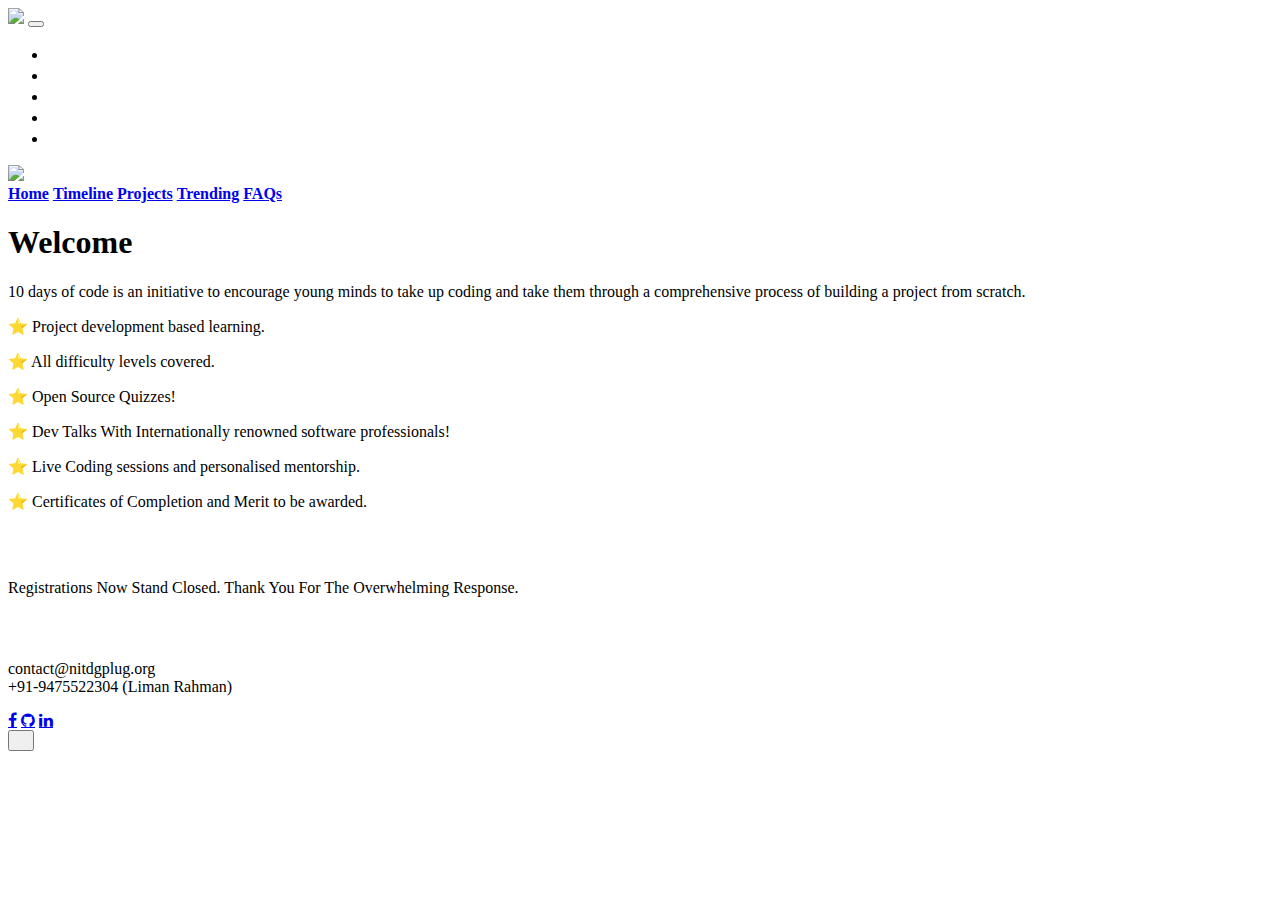
==== index.html @ d403d76a "added trending page" ====
<!DOCTYPE html>
<html lang="en">

<head>
    <!-- Global site tag (gtag.js) - Google Analytics -->
    <script async src="https://www.googletagmanager.com/gtag/js?id=UA-178760666-1"></script>
    <script>
        window.dataLayer = window.dataLayer || [];

        function gtag() {
            dataLayer.push(arguments);
        }
        gtag('js', new Date());

        gtag('config', 'UA-178760666-1');
    </script>
    <meta charset="UTF-8">
    <meta name="viewport" content="width=device-width, initial-scale=1">
    <title>10 Days of Code</title>
    <link rel="stylesheet" type="text/css" href="assets/css/main.css">
    <link rel="stylesheet" href="https://cdnjs.cloudflare.com/ajax/libs/font-awesome/5.14.0/css/all.min.css" integrity="sha512-1PKOgIY59xJ8Co8+NE6FZ+LOAZKjy+KY8iq0G4B3CyeY6wYHN3yt9PW0XpSriVlkMXe40PTKnXrLnZ9+fkDaog==" crossorigin="anonymous" />
    <link rel="stylesheet" href="https://stackpath.bootstrapcdn.com/bootstrap/4.1.2/css/bootstrap.min.css" integrity="sha384-Smlep5jCw/wG7hdkwQ/Z5nLIefveQRIY9nfy6xoR1uRYBtpZgI6339F5dgvm/e9B" crossorigin="anonymous">
    <link rel="stylesheet" href="https://cdnjs.cloudflare.com/ajax/libs/font-awesome/4.7.0/css/font-awesome.min.css">
</head>

<body class="container-fluid">
    <div class="row home">
        <div id="preloader">
            <div id="status">
            </div>
        </div>
        <nav class="navbar navbar-light">
            <a class="navbar-brand" href="#"><img src="images/logo.png" class="logo" width="70"></a>
            <button class="navbar-toggler nav-button" type="button" data-toggle="collapse" data-target="#navbarNav" aria-controls="navbarNav" aria-expanded="false" aria-label="Toggle navigation">
      <span class="navbar-toggler-icon"></span>
    </button>
            <div class="collapse navbar-collapse" id="navbarNav">
                <ul class="navbar-nav">
                    <li class="nav-item mt-2 mt-md-0 text-center">
                        <a href="index.html" style="color:white;font-size:1.1em;text-decoration:underline">Home</a>
                    </li>
                    <li class="nav-item mt-2 mt-md-0 text-center">
                        <a href="timeline.html" style="color:white;font-size:1.1em;text-decoration:underline">Timeline</a>
                    </li>
                    <li class="nav-item mt-2 mt-md-0 text-center">
                        <a href="projects.html" style="color:white;font-size:1.1em;text-decoration:underline">Projects</a>
                    </li>
                    <li class="nav-item mt-2 mt-md-0 text-center">
                        <a href="trending.html" style="color:white;font-size:1.1em;text-decoration:underline">Trending</a>
                    </li>
                    <li class="nav-item mt-2 mt-md-0 text-center">
                        <a href="faq.html" style="color:white;font-size:1.1em;text-decoration:underline">FAQs</a>
                    </li>

                    <!-- <li class="nav-item mt-2 mt-md-0 text-center">
                        <a href="https://docs.google.com/forms/d/e/1FAIpQLSdi8hl3biNPzca7hAUifYdsusA17IC0rdDh055OKSxh5-hP3A/viewform" style="color:white;font-size:1.3em;text-decoration:underline">Register</a>
                    </li> -->
                </ul>
            </div>
        </nav>

        <div class='split-pane1 col-xs-12 col-sm-12 col-md-6 col-lg-6 col-xl-6 d-flex flex-column align-items-center'>
            <img src="images/logo.png" class="glug_logo">
            <div class="d-block" style="margin-top:auto;margin-bottom:auto">
                <div class="d-flex justify-content-center" id="main-image">
                </div>
                <div id="time d-flex justify-content-center">
                    <div class="clock">
                        <div id="demo"></div>
                    </div>
                </div>
            </div>
            <a href="a" class="scroll-down" address="true"></a>
        </div>
        <div class='split-pane col-xs-12 col-sm-12 col-md-6 col-lg-6 col-xl-6 frontend-side'>
            <div class="links row">
                <a href="index.html"><strong>Home</strong></a>
                <a href="timeline.html"><strong>Timeline</strong></a>
                <a href="projects.html"><strong>Projects</strong></a>
                <a href="trending.html"><strong>Trending</strong></a>
                <a href="faq.html"><strong>FAQs</strong></a>
                <!-- <a href="https://docs.google.com/forms/d/e/1FAIpQLSdi8hl3biNPzca7hAUifYdsusA17IC0rdDh055OKSxh5-hP3A/viewform"><strong>Register</strong></a> -->
            </div>
            <div>
                <h1 class="big">
                    Welcome
                </h1>
                <p class="description">
                    10 days of code is an initiative to encourage young minds to take up coding and take them through a comprehensive process of building a project from scratch.
                    <p class="description">⭐ Project development based learning.</p>
                    <p class="description">⭐ All difficulty levels covered.</p>
                    <p class="description">⭐ Open Source Quizzes!</p>
                    <p class="description">⭐ Dev Talks With Internationally renowned software professionals!</p>
                    <p class="description">⭐ Live Coding sessions and personalised mentorship.</p>
                    <p class="description">⭐ Certificates of Completion and Merit to be awarded.</p>
                    <br><br>
                    <div class="register">
                        <p class="reg-btn">Registrations Now Stand Closed. Thank You For The Overwhelming Response.</p>
                    </div>
                    <div class="description1" style="margin-top:5%">
                        contact@nitdgplug.org<br> +91-9475522304 (Liman Rahman)<br>
                    </div>
                </p>
                <div class="footer contacts">
                    <a href="https://www.facebook.com/nitdgplug" class="fa fa-facebook fa-xs"></a>
                    <a href="https://github.com/lugnitdgp" class="fa fa-github fa-xs"></a>
                    <a href="https://in.linkedin.com/company/lugnitdgp" class="fa fa-linkedin fa-xs"></a>
                </div>
                <button onclick="topFunction()" id="myBtn" title="Go to top"><i class="fas fa-arrow-up"></i></button>
            </div>
        </div>
    </div>
    <script src="https://code.jquery.com/jquery-3.5.1.min.js" integrity="sha256-9/aliU8dGd2tb6OSsuzixeV4y/faTqgFtohetphbbj0=" crossorigin="anonymous"></script>
    <script src="https://stackpath.bootstrapcdn.com/bootstrap/4.1.2/js/bootstrap.min.js" integrity="sha384-o+RDsa0aLu++PJvFqy8fFScvbHFLtbvScb8AjopnFD+iEQ7wo/CG0xlczd+2O/em" crossorigin="anonymous"></script>
    <!-- <script src="https://ajax.googleapis.com/ajax/libs/jquery/3.1.0/jquery.min.js"></script> -->
    <script src="assets/js/main.js"></script>
    <script src="assets/js/preloader.js"></script>
</body>

</html>
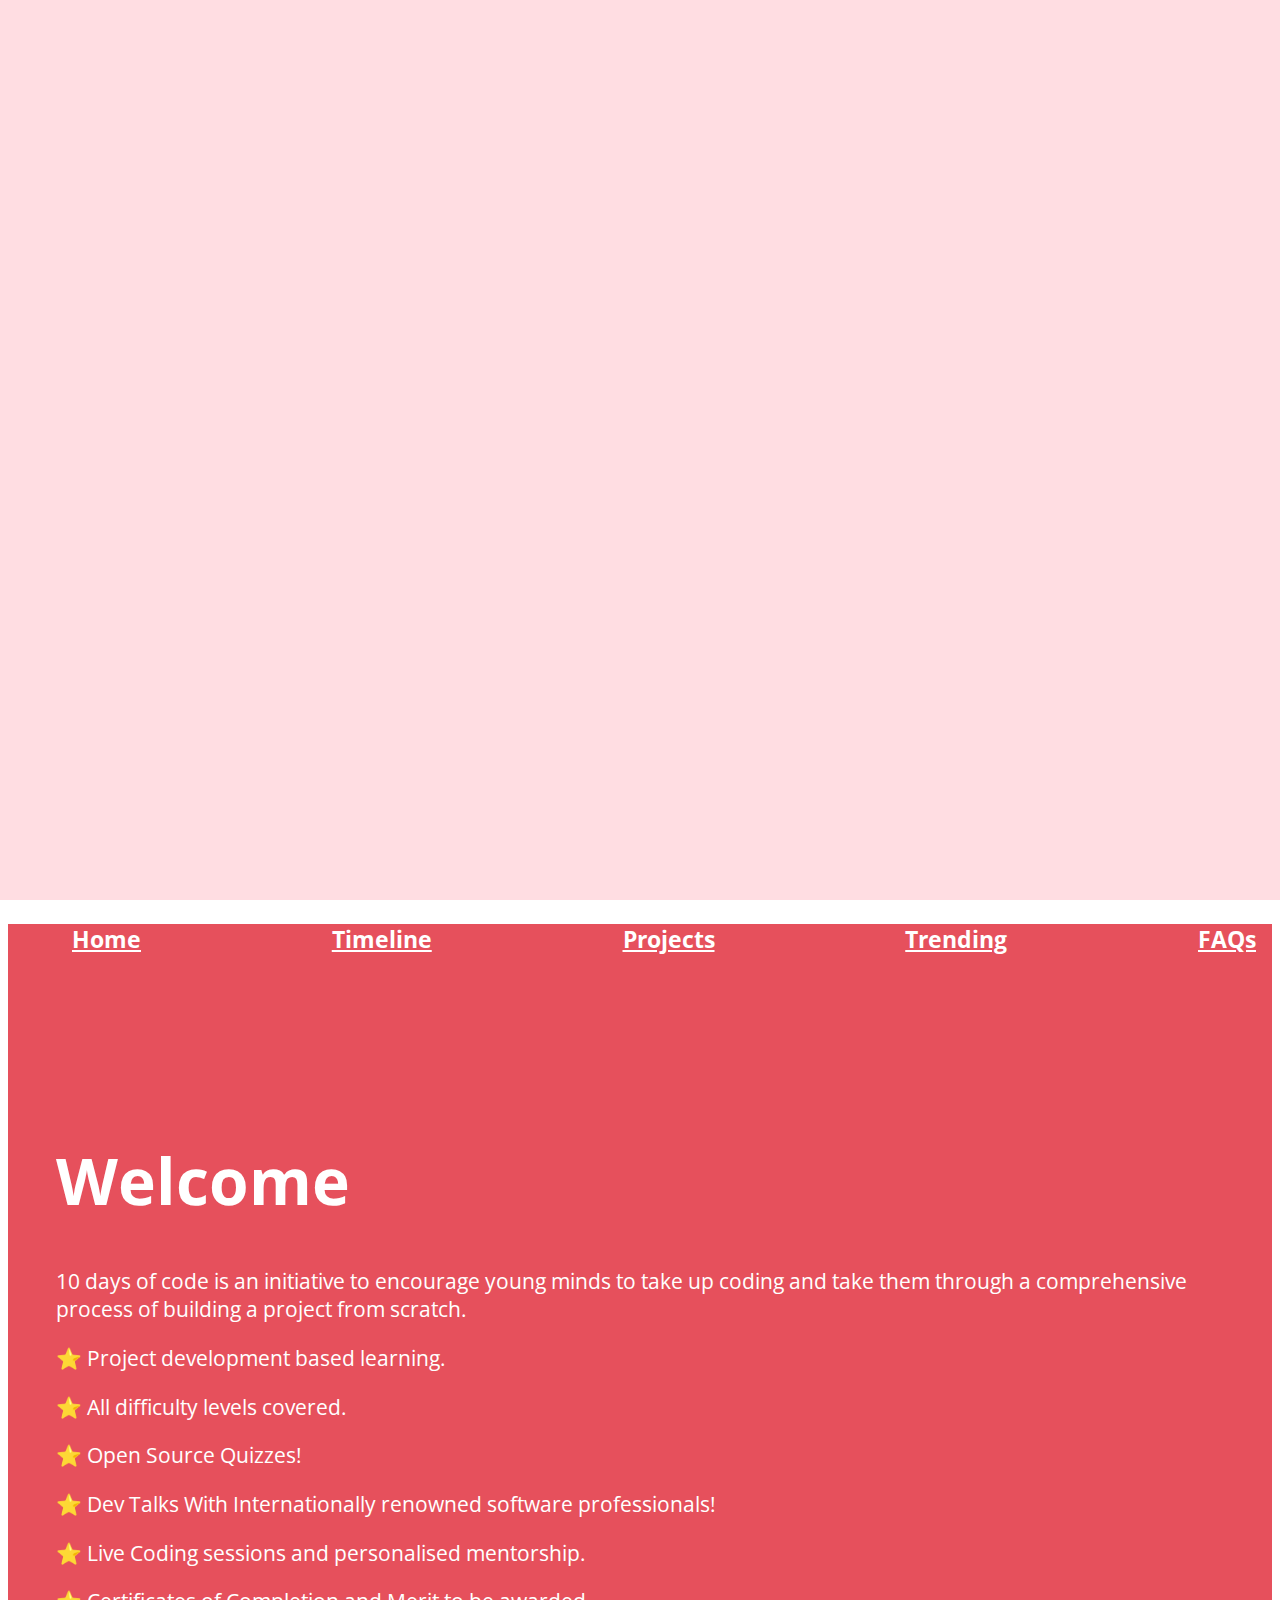
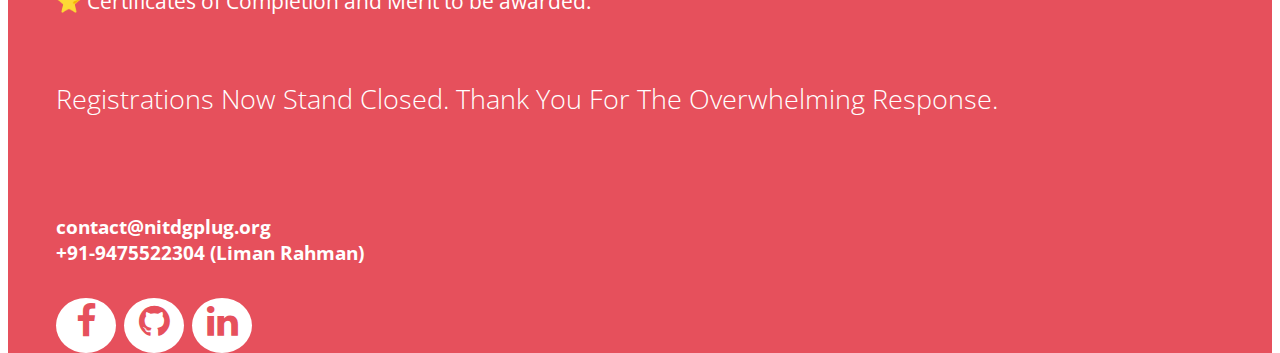
==== commit 09fa3da3: "Merge branch 'master' into master" ====
--- a/index.html
+++ b/index.html
@@ -22,7 +22,13 @@
     <link rel="stylesheet" href="https://stackpath.bootstrapcdn.com/bootstrap/4.1.2/css/bootstrap.min.css" integrity="sha384-Smlep5jCw/wG7hdkwQ/Z5nLIefveQRIY9nfy6xoR1uRYBtpZgI6339F5dgvm/e9B" crossorigin="anonymous">
     <link rel="stylesheet" href="https://cdnjs.cloudflare.com/ajax/libs/font-awesome/4.7.0/css/font-awesome.min.css">
 </head>
-
+<style>
+    .logo {
+        margin-top: -10%;
+        padding-left: 10px;
+       margin-left: 10px;
+    }
+</style>
 <body class="container-fluid">
     <div class="row home">
         <div id="preloader">
@@ -30,7 +36,8 @@
             </div>
         </div>
         <nav class="navbar navbar-light">
-            <a class="navbar-brand" href="#"><img src="images/logo.png" class="logo" width="70"></a>
+             <a class="navbar-brand" href="#"><img src="images/logo.png" class="logo" width="70"></a>
+ 
             <button class="navbar-toggler nav-button" type="button" data-toggle="collapse" data-target="#navbarNav" aria-controls="navbarNav" aria-expanded="false" aria-label="Toggle navigation">
       <span class="navbar-toggler-icon"></span>
     </button>
@@ -60,7 +67,10 @@
         </nav>
 
         <div class='split-pane1 col-xs-12 col-sm-12 col-md-6 col-lg-6 col-xl-6 d-flex flex-column align-items-center'>
+            
             <img src="images/logo.png" class="glug_logo">
+            <img src="images/codingBlock.png" class="glug_logo1">
+            <img src="[data-uri]" class="glug_logo2">
             <div class="d-block" style="margin-top:auto;margin-bottom:auto">
                 <div class="d-flex justify-content-center" id="main-image">
                 </div>
@@ -93,7 +103,21 @@
                     <p class="description">⭐ Dev Talks With Internationally renowned software professionals!</p>
                     <p class="description">⭐ Live Coding sessions and personalised mentorship.</p>
                     <p class="description">⭐ Certificates of Completion and Merit to be awarded.</p>
-                    <br><br>
+                    <br>
+                    <div class="container">
+                    <div class="row short">
+                        <p class="description"><strong>Partners - </strong></p>
+                        <img src="images/codingBlock.png" class="small">
+                        <img src="[data-uri]" class="small">
+
+                    </div>
+                    <!-- <div class="row">
+                        <p class="description"><strong> Certification partner - </strong></p>
+            <img src="[data-uri]" class="small1">
+
+                    </div> -->
+                    </div>
+                    <br>
                     <div class="register">
                         <p class="reg-btn">Registrations Now Stand Closed. Thank You For The Overwhelming Response.</p>
                     </div>
--- a/assets/css/main.css
+++ b/assets/css/main.css
@@ -0,0 +1,496 @@
+@import url('https://fonts.googleapis.com/css?family=Open+Sans:300,400,800');
+html {
+    height: 100%;
+    font-family: 'Open Sans', sans-serif;
+}
+
+html,
+body {
+    overflow-x: hidden;
+}
+
+nav.navbar.navbar-light {
+    padding: 0px 0px;
+    padding-left: 20px;
+    padding-right: 20px;
+    padding-top: 8px;
+}
+
+#preloader {
+    position: fixed;
+    top: 0;
+    left: 0;
+    right: 0;
+    bottom: 0;
+    background-color: #ffdde2;
+    z-index: 99999;
+}
+
+#status {
+    width: 200px;
+    height: 200px;
+    position: absolute;
+    left: 46%;
+    top: 35%;
+    background-image: url("https://media.giphy.com/media/STroE7bTBLTzxQUrZc/giphy.gif");
+    border-radius: 50%;
+    z-index: 9999;
+    background-repeat: no-repeat;
+    background-position: center;
+    margin: -10px 0 0 -36px;
+    background-position: unset;
+    background-size: contain;
+}
+
+.glug_logo {
+    height: 70px;
+    position: absolute;
+    top: 0;
+    left: 0;
+    padding: 20px 0px 0px 20px;
+}
+
+.glug_logo1 {
+    height: 70px;
+    position: absolute;
+    /* float: left; */
+    top: 0;
+    left: 60px;
+    padding: 20px 0px 0px 20px;
+}
+.row.description{
+    display: none;
+}
+.small{
+    height: 5vh;
+    margin-top: -1%;
+    padding-right: 10px;
+}
+
+.glug_logo2 {
+    height: 70px;
+    position: absolute;
+    /* float: left; */
+    top: 0;
+    left: 220px;
+    padding: 20px 0px 0px 20px;
+}
+.responsive {
+    width: auto;
+    height: 225px;
+    margin-left: auto;
+    margin-right: auto;
+}
+
+.frontend-side {
+    background-color: rgb(230, 80, 92);
+}
+
+.links {
+    font-size: 0.4em;
+    font-weight: 400;
+    display: flex;
+    justify-content: space-between;
+    margin-top: 1rem;
+    margin-right: 1rem !important;
+    margin-left: 1rem !important;
+}
+
+.links a {
+    color: white;
+    text-decoration: underline;
+}
+
+.links a:hover {
+    color: white;
+}
+
+.description {
+    padding-right: 40px;
+    font-size: 0.4em;
+    font-weight: bolder;
+    margin-bottom: 0 !important;
+}
+
+.description1 {
+    font-size: 0.4em;
+    font-weight: bolder;
+}
+
+.contacts .fa {
+    text-align: center;
+    text-decoration: none;
+    background-color: white;
+    color: #e6505c;
+    font-size: 36px !important;
+    border-radius: 50%;
+    padding: 5px;
+    width: 50px;
+    height: 45px;
+}
+
+.fa:hover {
+    opacity: 0.7;
+}
+
+.split-pane1 {
+    background-size: cover;
+    background-repeat: no-repeat;
+    background-position: center center;
+    background-color: white;
+    height: 100vh;
+    font-size: 2em;
+    color: white;
+    font-weight: 300;
+}
+
+.split-pane {
+    background-size: cover;
+    background-repeat: no-repeat;
+    background-position: center center;
+    font-size: 2em;
+    color: white;
+    font-weight: 300;
+    padding-left: 3rem !important;
+}
+
+.clock {
+    display: flex;
+    justify-content: center;
+    text-align: center;
+    border-radius: 30px;
+    font-size: 0.4em;
+    background-color: rgba(230, 80, 92, 0.2);
+    color: black;
+}
+
+#demo {
+    padding: 10px;
+    color: #e6505c;
+}
+
+
+/* .register {
+  margin-top: -6%;
+} */
+
+button {
+    border-radius: 16px !important;
+    border: none !important;
+    background-color: white;
+}
+
+button a {
+    color: #e6505c !important;
+    text-decoration: none;
+}
+
+button a:hover {
+    opacity: 0.7;
+    text-decoration: none;
+}
+
+#myBtn {
+    display: none;
+    position: fixed;
+    bottom: 2.5rem;
+    right: 30px;
+    z-index: 99;
+    border: none;
+    outline: none;
+    background-color: white;
+    color: black;
+    cursor: pointer;
+    padding: 15px;
+    border-radius: 10px;
+    font-size: 18px;
+}
+
+#myBtn:hover {
+    background-color: white;
+    /* Add a dark-grey background on hover */
+}
+
+.scroll-down {
+    opacity: 1;
+    -webkit-transition: all .5s ease-in 3s;
+    transition: all .5s ease-in 3s;
+}
+
+.scroll-down {
+    position: absolute;
+    bottom: 20%;
+    left: 50%;
+    margin-left: -16px;
+    display: block;
+    width: 38px;
+    height: 38px;
+    border: 2px solid rgb(230, 80, 92);
+    background-color: rgb(230, 80, 92);
+    background-size: 14px auto;
+    border-radius: 50%;
+    z-index: 2;
+    -webkit-animation: bounce 2s infinite 2s;
+    animation: bounce 2s infinite 2s;
+    -webkit-transition: all .2s ease-in;
+    transition: all .2s ease-in;
+}
+
+.scroll-down:before {
+    position: absolute;
+    top: calc(50% - 8px);
+    left: calc(50% - 6px);
+    transform: rotate(-45deg);
+    display: block;
+    width: 12px;
+    height: 12px;
+    content: "";
+    border: 2px solid white;
+    border-width: 0px 0 2px 2px;
+}
+
+@keyframes bounce {
+    0%,
+    100%,
+    20%,
+    50%,
+    80% {
+        -webkit-transform: translateY(0);
+        -ms-transform: translateY(0);
+        transform: translateY(0);
+    }
+    40% {
+        -webkit-transform: translateY(-10px);
+        -ms-transform: translateY(-10px);
+        transform: translateY(-10px);
+    }
+    60% {
+        -webkit-transform: translateY(-5px);
+        -ms-transform: translateY(-5px);
+        transform: translateY(-5px);
+    }
+}
+
+@media only screen and (max-width: 767px) {
+   
+    /* .row.description p{
+        padding-left: 10%;
+    } */
+     div.row.short p.description{
+        font-size: 2.5vh;
+    }
+
+    .split-pane {
+        height: 100vh;
+    }
+    #status {
+        width: 150px;
+        height: 150px;
+        left: 45%;
+        top: 40%;
+    }
+    .reg-btn {
+        font-size: 2.8vh !important;
+    }
+    .container-fluid {
+        padding: 0 !important;
+        margin: 0 !important;
+        overflow: hidden !important;
+    }
+    .navbar {
+        background-color: rgb(230, 80, 92) !important;
+        width: 100%;
+        padding-bottom: 0px;
+    }
+    .logo {
+        margin-top: -10%;
+        padding-left: 10px;
+       
+       
+    }
+    img.logo.gfg{
+        margin-top: 1px;
+    }
+    .logo1{
+        margin-top: -10%;
+        margin-left: 10px;
+        padding-left: 10px;
+    }
+    .glug_logo {
+        display: none;
+    }
+    .glug_logo1 {
+        display: none;
+    }
+    .glug_logo2 {
+        display: none;
+    }
+    #main-image {
+        margin-top: -25%;
+    }
+    .clock {
+        margin-left: 50px;
+        margin-right: 50px;
+    }
+    .big {
+        font-size: 0.9em;
+        padding-top: 40px;
+        text-align: center;
+    }
+    .links {
+        display: none !important;
+    }
+    .contacts .fa {
+        font-size: 4vh !important;
+        height: 5vh;
+        width: 5vh;
+    }
+    .split-pane {
+        padding-left: 1rem !important;
+    }
+    .description {
+        padding: 0 15px;
+        font-size: 0.4em;
+    }
+    .description1 {
+        margin-top: 8% !important;
+        padding-left: 15px;
+        font-size: 0.5em;
+    }
+    .contacts {
+        padding-left: 15px;
+    }
+    .register {
+        padding: 25px 15px !important;
+    }
+}
+
+@media only screen and (min-width: 767px) and (max-width: 992px) {
+    /* .glug_logo2 {
+        left: 25%;
+    } */
+    div.row.short{
+        display: none;
+    }
+    nav {
+        display: none !important;
+    }
+    .scroll-down {
+        display: none;
+    }
+    .links {
+        margin-top: 1rem !important;
+        margin-left: -1.5rem !important;
+        font-size: 0.5em;
+    }
+    .register {
+        margin-top: -15% !important;
+    }
+    .reg-btn {
+        font-size: 2.6vh !important;
+        line-height: 35px;
+    }
+    .big {
+        margin-top: 15%;
+        font-size: 4vh !important;
+    }
+    .description {
+        font-size: 2.2vh !important;
+        font-weight: bolder;
+    }
+    .description1 {
+        font-size: 2.1vh;
+        font-weight: bold;
+        margin-top: 8% !important;
+    }
+    .contacts .fa {
+        text-align: center;
+        font-size: 3vh !important;
+        width: 4vh !important;
+        height: 4vh !important;
+    }
+    .clock {
+        margin-left: 20px;
+        margin-right: 20px;
+    }
+    /* .glug_logo1 {
+        left: 6.5vw;
+    }
+    .glug_logo2 {
+        left: 27vw;
+    } */
+}
+
+/* @media only screen and (min-width: 1200px) {
+   nav {
+    display: none !important;
+  }
+  
+  .contacts .fa {
+    font-size: 37px;
+  }
+  .description {
+    font-size: 0.7em;
+  }
+  .big {
+    margin-top: 8rem;
+  } 
+  .register {
+    margin-top: 3rem;
+   
+  }
+  .description1{
+    font-size: 0.7em;
+    font-weight: bold;
+    margin-top: 8% !important;
+  }
+  .links{
+    font-size: 0.6em;
+  }
+  
+} */
+
+@media only screen and (min-width: 992px) {
+    div.row.short{
+        display: none;
+    }
+    .contacts .fa {
+        font-size: 37px;
+    }
+    .description {
+        font-size: 2.3vh;
+    }
+    .big {
+        margin-top: 15%;
+    }
+    .reg-btn {
+        font-size: 3vh !important;
+        /* width: 120px; */
+    }
+    .register {
+        margin-top: -4%;
+    }
+    .description1 {
+        font-size: 2.1vh;
+        font-weight: bold;
+        margin-top: 8% !important;
+    }
+    .links {
+        font-size: 2.5vh;
+    }
+    nav {
+        display: none !important;
+    }
+    .scroll-down {
+        display: none;
+    }
+}
+
+@media only screen and (min-width: 992px) and (max-width: 1200px){
+    div.row.short{
+        display: none;
+    }
+    .reg-btn {
+        font-size: 2.6vh !important;
+    }
+}
